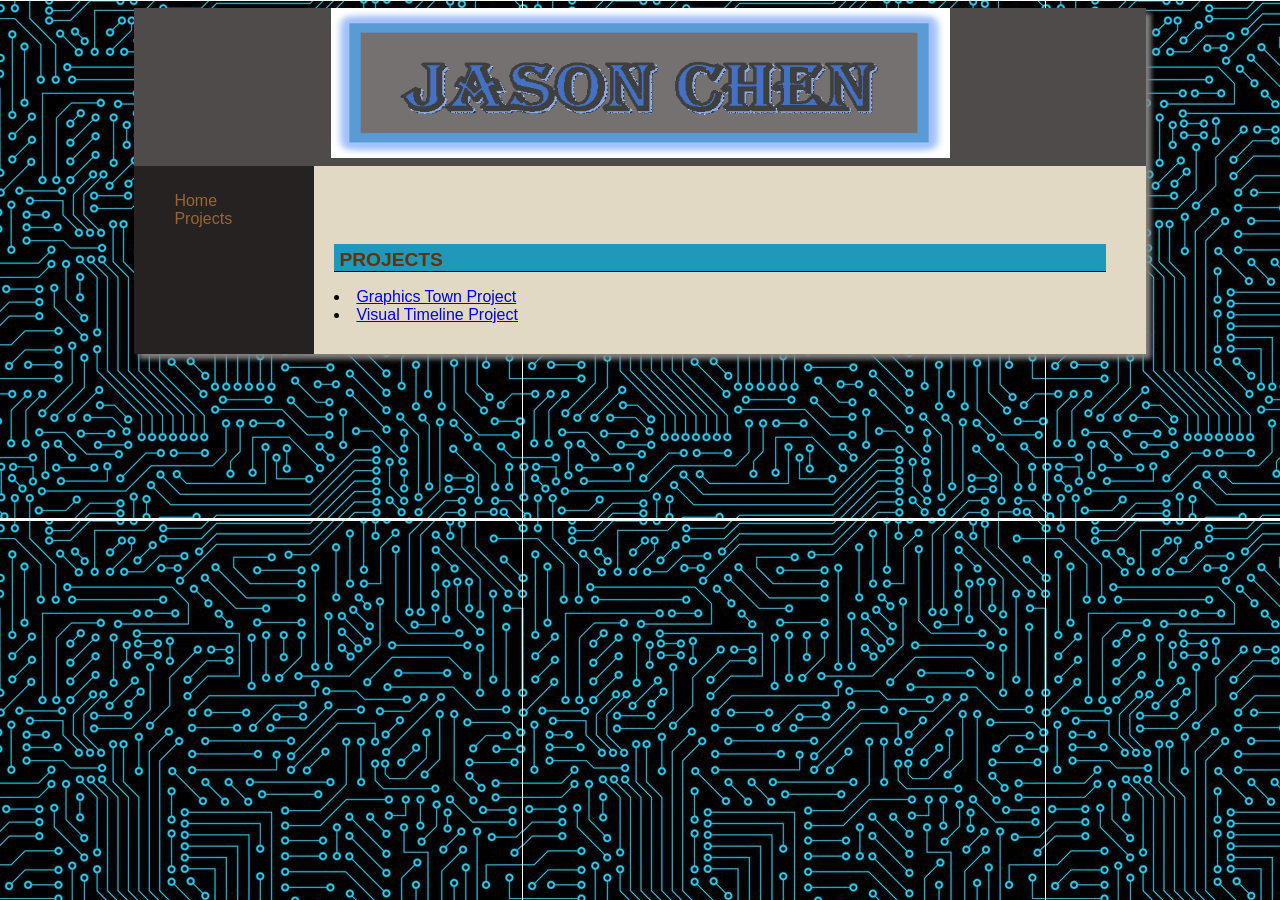
==== projects.html @ fcde337c "Projects Added" ====
<!DOCTYPE html>
<html lang="en">
<head>
    <title>Projects</title>
    <meta charset="utf-8">
    <link href="home.css" rel="stylesheet">
</head>
<body>
<div id="wrapper">
    <h1 id="header"><img src="images/JCLogo.png" alt="JCLogo" height="150" width="619"></h1>
    <div id="nav">
        <ul>
            <li><a href="index.html">Home</a></li>
            <li><a href="relatedwork.html">Projects</a></li>
        </ul>
    </div>
    <div id="content">
        <h2>Projects</h2>
        <li><a href="GraphicsTown/for_students/grtown.html">Graphics Town Project</a></li>
        <li><a href="VisualTimeline/index.html">Visual Timeline Project</a></li>
    </div>
</div>
</body>
</html>
---- home.css ----
body { background-color: #1e071a;
    background-image: url(images/circuit.JPG);
    color: #330000;
    font-family: Verdana,Arial, sans-serif;
}
#header { background-color: #4f4b4b;
    color: #000000;
    text-align: center;
    margin: 0;  }
#nav {	text-align: left;
    float: left;
    width: 150px;
    padding-top: 10px;
}
#nav a { text-decoration: none;
    padding-bottom: 15px;		}
#nav a:link { color: #996633; }
#nav a:visited { color: #ccaa66; }
#nav a:hover { color: #330000; }
#nav ul {list-style-type: none; }
#footer { background-color: #ccaa66;
    color: #000000;
    font-size: .60em;
    font-style: italic;
    text-align: center;
    padding-top: 20px;
    padding-bottom: 20px;
    clear: both;	  }
#footer a:link { color: #f2eab7; }
#footer a:visited { color: #ffffcc; }
#footer a:hover { color: #330000; }
#wrapper { margin-left: auto;
    margin-right: auto;
    width: 80%;
    background-color: #262222;
    min-width: 700px;
    -webkit-box-shadow: 5px 5px 5px #828282;
    -moz-box-shadow: 5px 5px 5px #828282;
    box-shadow: 5px 5px 5px #828282;
}
h2 { text-transform: uppercase;
    background-color: #1f98ba;
    color: #663300;
    font-size: 1.2em;
    border-bottom: 1px solid #000000;
    padding: 5px 0 0 5px;
    margin-right: 20px;
    clear: left; }
.details { padding-left: 20%;
    padding-right: 20%;
}
#content { padding: 10px 20px 30px;
    margin-left: 180px;
    background-color: #e2d9c5;
    color: #000000; }
.floatright { padding-left: 20px;
    float: right; }
.floatleft { padding-right: 20px;
    padding-bottom: 20px;
    float: left; }
img { border-style: none;}
table { margin: auto;
    width: 80%;  }
td, th { padding: 10px;  }
tr:nth-of-type(odd) { background-color: #30c7ff; }

label { float: left;
    text-align: right;
    display: block;
    width: 120px;
    padding-right: 10px;
}
input, textarea { margin-bottom: 20px;
    display: block;
}
#liveSearch {margin-right: 120px;
    float: right;
    color: #d35400;
    background-color: #85c1e9;
    padding-left: 50px;
    padding-right: 50px;
    padding-top: 20px;
    padding-bottom: 20px;
    border-radius: 25px;}
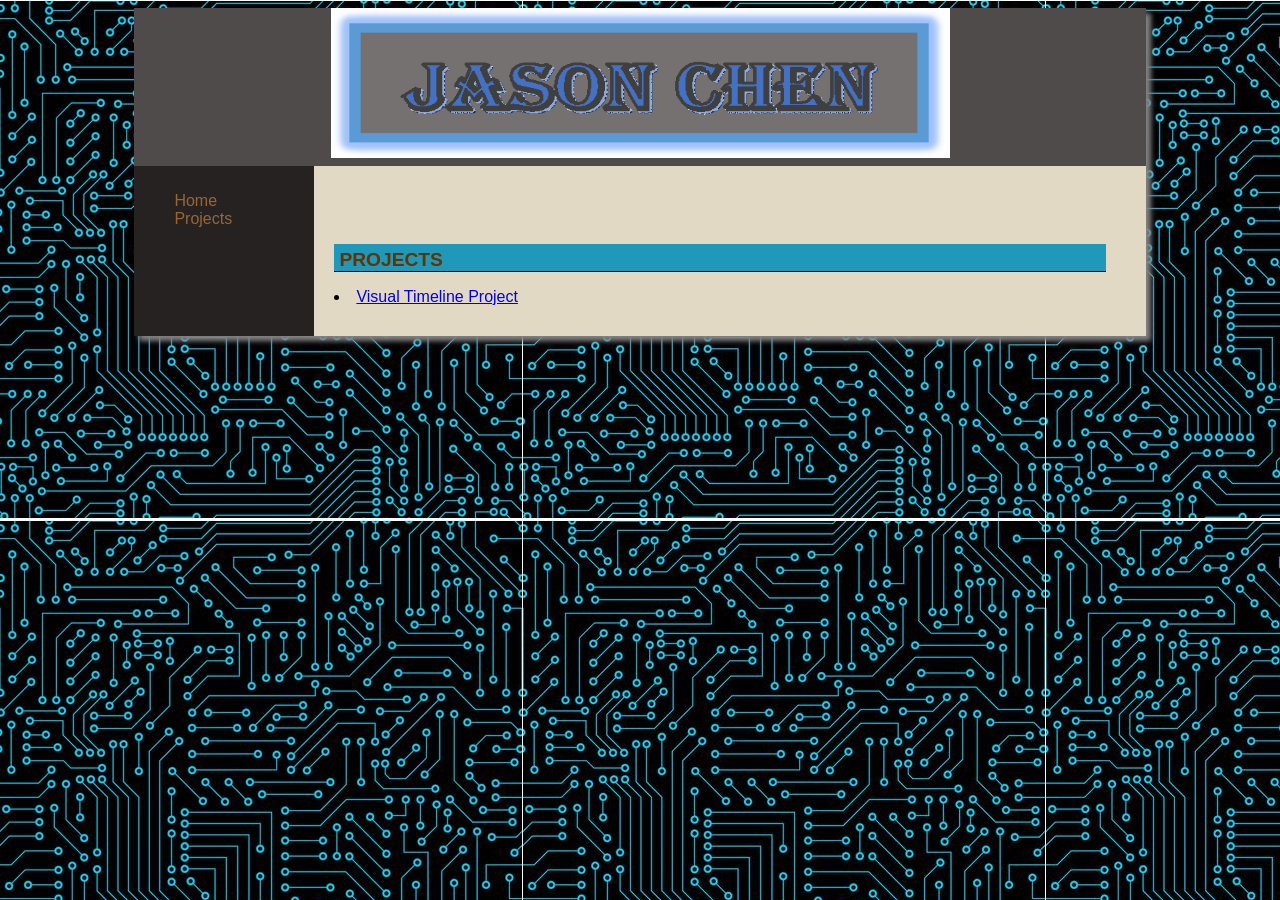
==== commit 9c586ad1: "Projects edited" ====
--- a/projects.html
+++ b/projects.html
@@ -16,7 +16,6 @@
     </div>
     <div id="content">
         <h2>Projects</h2>
-        <li><a href="GraphicsTown/for_students/grtown.html">Graphics Town Project</a></li>
         <li><a href="VisualTimeline/index.html">Visual Timeline Project</a></li>
     </div>
 </div>
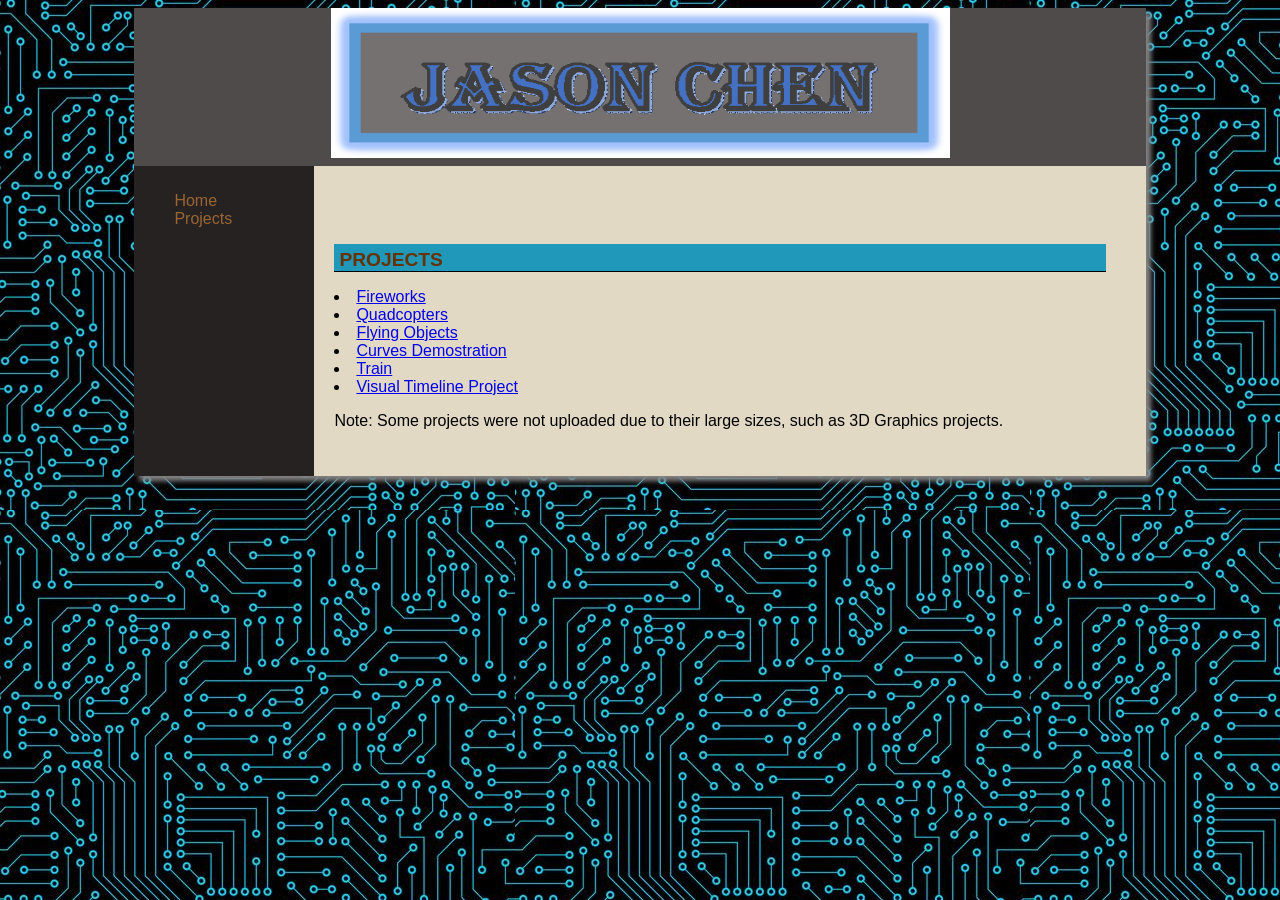
==== commit 802d1fee: "Added projects" ====
--- a/projects.html
+++ b/projects.html
@@ -16,7 +16,13 @@
     </div>
     <div id="content">
         <h2>Projects</h2>
+        <li><a href="GraphicsProjects/fireworks.html">Fireworks</a></li>
+        <li><a href="GraphicsProjects/quadcopter.html">Quadcopters</a></li>
+        <li><a href="GraphicsProjects/flyingObjects.html">Flying Objects</a></li>
+        <li><a href="GraphicsProjects/curves.html">Curves Demostration</a></li>
+        <li><a href="GraphicsProjects/train/train.html">Train</a></li>
         <li><a href="VisualTimeline/index.html">Visual Timeline Project</a></li>
+        <P>Note: Some projects were not uploaded due to their large sizes, such as 3D Graphics projects.</P>
     </div>
 </div>
 </body>
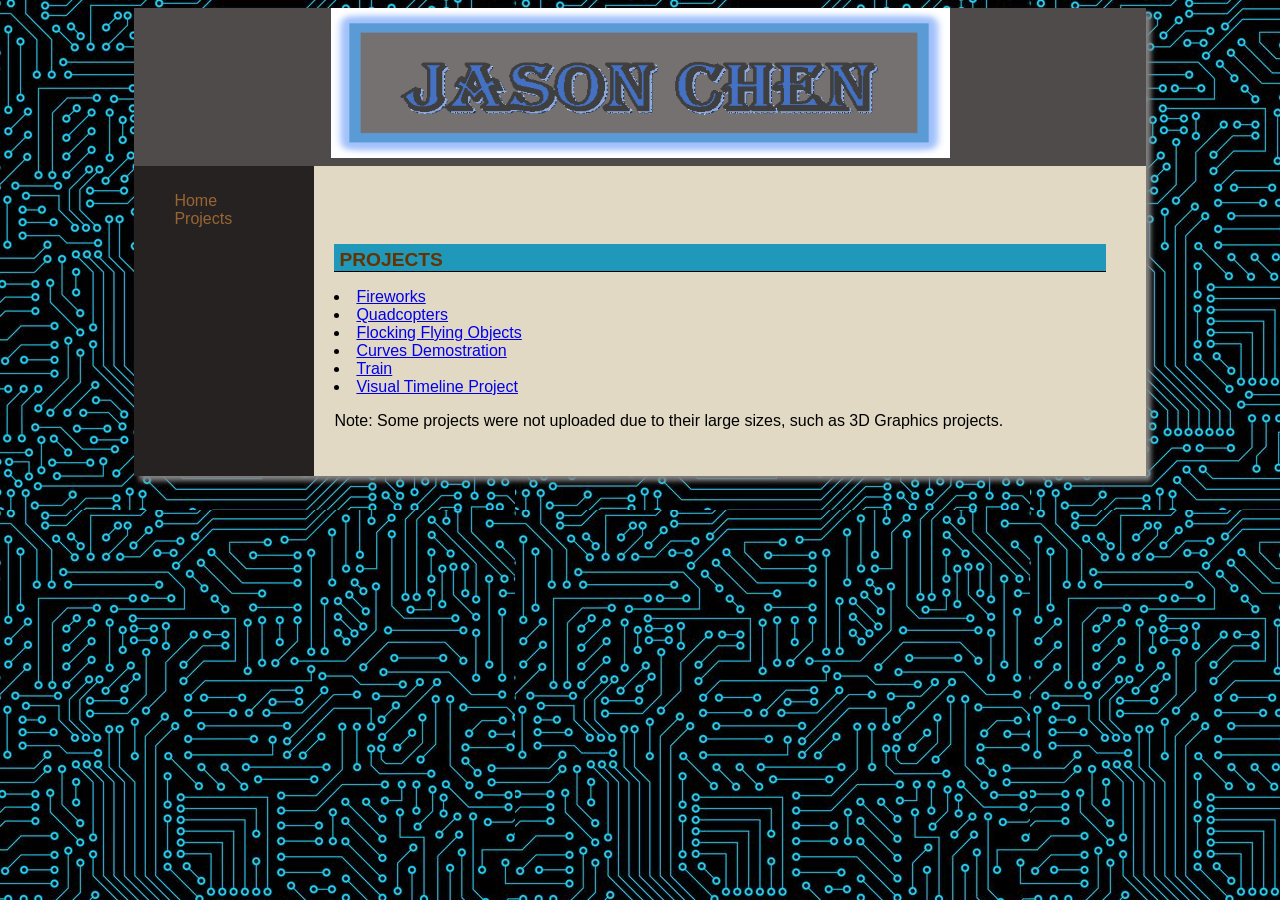
==== commit 2d58a1ff: "Flying Objects" ====
--- a/projects.html
+++ b/projects.html
@@ -18,7 +18,7 @@
         <h2>Projects</h2>
         <li><a href="GraphicsProjects/fireworks.html">Fireworks</a></li>
         <li><a href="GraphicsProjects/quadcopter.html">Quadcopters</a></li>
-        <li><a href="GraphicsProjects/flyingObjects.html">Flying Objects</a></li>
+        <li><a href="GraphicsProjects/flyingObjects.html">Flocking Flying Objects</a></li>
         <li><a href="GraphicsProjects/curves.html">Curves Demostration</a></li>
         <li><a href="GraphicsProjects/train/train.html">Train</a></li>
         <li><a href="VisualTimeline/index.html">Visual Timeline Project</a></li>
